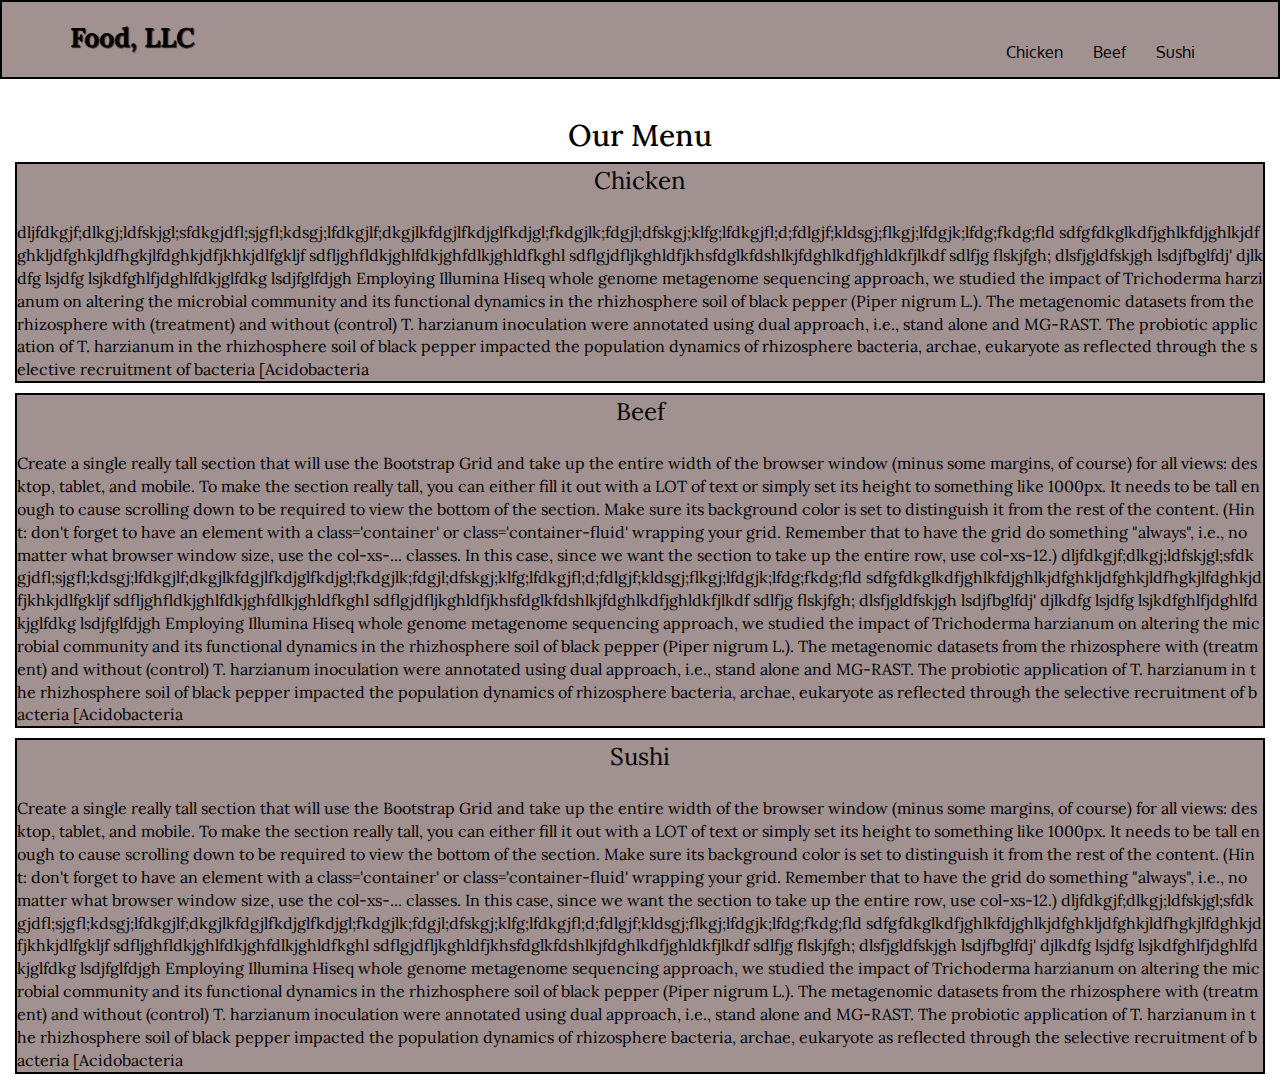
==== module3-solution/index.html @ ed4e61cd "Module 3 Assignment 2" ====
<!doctype html>
<html lang="en">
  <head>
    <meta charset="utf-8">
    <meta http-equiv="X-UA-Compatible" content="IE=edge">
    <meta name="viewport" content="width=device-width, initial-scale=1">
    <title>Assigment Solution for Module 3</title>
    <link rel="stylesheet" href="css/bootstrap.min.css">
    <link rel="stylesheet" href="css/styles.css">
    <link href='https://fonts.googleapis.com/css?family=Oxygen:400,300,700' rel='stylesheet' type='text/css'>
    <link href='https://fonts.googleapis.com/css?family=Lora' rel='stylesheet' type='text/css'>
  </head>
<body>
  <header>
    <nav id="header-nav" class="navbar navbar-default">
      <div class="container">
        <div class="navbar-header">
          <a href="index.html" class="pull-left visible-xs visible-md visible-lg">
          </a>

          <div class="navbar-brand">
            <a href="index.html"><h1>Food, LLC</h1></a>
          </div>

          <button type="button" class="navbar-toggle collapsed visible-xs" data-toggle="collapse" data-target="#collapsable-nav" aria-expanded="false">
            <span class="sr-only">Toggle navigation</span>
            <span class="icon-bar"></span>
            <span class="icon-bar"></span>
            <span class="icon-bar"></span>
          </button>
      </div>

      <div id="collapsable-nav" class="collapse navbar-collapse">
           <ul id="nav-list" class="nav navbar-nav navbar-right">
            <li>
              <a href="#">
                <span></span><br class="hidden-xs"> Chicken </a>
            </li>
            <li>
              <a href="#">
                <span></span><br class="hidden-xs"> Beef </a>
            </li>
            <li>
              <a href="#">
                <span></span><br class="hidden-xs"> Sushi </a>
            </li>
      
          </ul><!-- #nav-list -->
        </div><!-- .collapse .navbar-collapse -->
     </div>     
    </nav>
  </header>

<div id="main-content" class="container">
  
</div>

<div class="col-lg-12 col-md-12 col-sm-12 col-xs-12">
  
  <h2 class="text-center">
    Our Menu
  </h2>
  <p>
    <span> Chicken </span>
    <br>
    dljfdkgjf;dlkgj;ldfskjgl;sfdkgjdfl;sjgfl;kdsgj;lfdkgjlf;dkgjlkfdgjlfkdjglfkdjgl;fkdgjlk;fdgjl;dfskgj;klfg;lfdkgjfl;d;fdlgjf;kldsgj;flkgj;lfdgjk;lfdg;fkdg;fld
    sdfgfdkglkdfjghlkfdjghlkjdfghkljdfghkjldfhgkjlfdghkjdfjkhkjdlfgkljf
    sdfljghfldkjghlfdkjghfdlkjghldfkghl
    sdflgjdfljkghldfjkhsfdglkfdshlkjfdghlkdfjghldkfjlkdf
    sdlfjg flskjfgh; dlsfjgldfskjgh lsdjfbglfdj'
    djlkdfg lsjdfg
    lsjkdfghlfjdghlfdkjglfdkg 
    lsdjfglfdjgh 
    Employing Illumina Hiseq whole genome metagenome sequencing approach, we studied the impact of Trichoderma harzianum on altering the microbial community and its functional dynamics in the rhizhosphere soil of black pepper (Piper nigrum L.). The metagenomic datasets from the rhizosphere with (treatment) and without (control) T. harzianum inoculation were annotated using dual approach, i.e., stand alone and MG-RAST. The probiotic application of T. harzianum in the rhizhosphere soil of black pepper impacted the population dynamics of rhizosphere bacteria, archae, eukaryote as reflected through the selective recruitment of bacteria [Acidobacteria
  </p>

   <p>
    <span> Beef </span>
    <br>
    Create a single really tall section that will use the Bootstrap Grid and take up the entire width of the browser window (minus some margins, of course) for all views: desktop, tablet, and mobile. To make the section really tall, you can either fill it out with a LOT of text or simply set its height to something like 1000px. It needs to be tall enough to cause scrolling down to be required to view the bottom of the section. Make sure its background color is set to distinguish it from the rest of the content. (Hint: don't forget to have an element with a class='container' or class='container-fluid' wrapping your grid. Remember that to have the grid do something "always", i.e., no matter what browser window size, use the col-xs-... classes. In this case, since we want the section to take up the entire row, use col-xs-12.)
    dljfdkgjf;dlkgj;ldfskjgl;sfdkgjdfl;sjgfl;kdsgj;lfdkgjlf;dkgjlkfdgjlfkdjglfkdjgl;fkdgjlk;fdgjl;dfskgj;klfg;lfdkgjfl;d;fdlgjf;kldsgj;flkgj;lfdgjk;lfdg;fkdg;fld
    sdfgfdkglkdfjghlkfdjghlkjdfghkljdfghkjldfhgkjlfdghkjdfjkhkjdlfgkljf
    sdfljghfldkjghlfdkjghfdlkjghldfkghl
    sdflgjdfljkghldfjkhsfdglkfdshlkjfdghlkdfjghldkfjlkdf
    sdlfjg flskjfgh; dlsfjgldfskjgh lsdjfbglfdj'
    djlkdfg lsjdfg
    lsjkdfghlfjdghlfdkjglfdkg 
    lsdjfglfdjgh 
    Employing Illumina Hiseq whole genome metagenome sequencing approach, we studied the impact of Trichoderma harzianum on altering the microbial community and its functional dynamics in the rhizhosphere soil of black pepper (Piper nigrum L.). The metagenomic datasets from the rhizosphere with (treatment) and without (control) T. harzianum inoculation were annotated using dual approach, i.e., stand alone and MG-RAST. The probiotic application of T. harzianum in the rhizhosphere soil of black pepper impacted the population dynamics of rhizosphere bacteria, archae, eukaryote as reflected through the selective recruitment of bacteria [Acidobacteria
  </p>

  <p>
    <span> Sushi </span>
    <br>
    Create a single really tall section that will use the Bootstrap Grid and take up the entire width of the browser window (minus some margins, of course) for all views: desktop, tablet, and mobile. To make the section really tall, you can either fill it out with a LOT of text or simply set its height to something like 1000px. It needs to be tall enough to cause scrolling down to be required to view the bottom of the section. Make sure its background color is set to distinguish it from the rest of the content. (Hint: don't forget to have an element with a class='container' or class='container-fluid' wrapping your grid. Remember that to have the grid do something "always", i.e., no matter what browser window size, use the col-xs-... classes. In this case, since we want the section to take up the entire row, use col-xs-12.)
    dljfdkgjf;dlkgj;ldfskjgl;sfdkgjdfl;sjgfl;kdsgj;lfdkgjlf;dkgjlkfdgjlfkdjglfkdjgl;fkdgjlk;fdgjl;dfskgj;klfg;lfdkgjfl;d;fdlgjf;kldsgj;flkgj;lfdgjk;lfdg;fkdg;fld
    sdfgfdkglkdfjghlkfdjghlkjdfghkljdfghkjldfhgkjlfdghkjdfjkhkjdlfgkljf
    sdfljghfldkjghlfdkjghfdlkjghldfkghl
    sdflgjdfljkghldfjkhsfdglkfdshlkjfdghlkdfjghldkfjlkdf
    sdlfjg flskjfgh; dlsfjgldfskjgh lsdjfbglfdj'
    djlkdfg lsjdfg
    lsjkdfghlfjdghlfdkjglfdkg 
    lsdjfglfdjgh 
    Employing Illumina Hiseq whole genome metagenome sequencing approach, we studied the impact of Trichoderma harzianum on altering the microbial community and its functional dynamics in the rhizhosphere soil of black pepper (Piper nigrum L.). The metagenomic datasets from the rhizosphere with (treatment) and without (control) T. harzianum inoculation were annotated using dual approach, i.e., stand alone and MG-RAST. The probiotic application of T. harzianum in the rhizhosphere soil of black pepper impacted the population dynamics of rhizosphere bacteria, archae, eukaryote as reflected through the selective recruitment of bacteria [Acidobacteria
  </p>
</div>

  <!-- jQuery (Bootstrap JS plugins depend on it) -->
  <script src="js/jquery-2.1.4.min.js"></script>
  <script src="js/bootstrap.min.js"></script>
  <script src="js/script.js"></script>
</body>
</html>
---- module3-solution/css/styles.css ----
body {
  font-size: 16px;
  background-color: white;
  font-family: 'Oxygen', sans-serif;
  }

/** HEADER **/
#header-nav {
  background-color: #A19191;
  border-radius: 0;
  border: 2px solid #000000;
}


.navbar-brand {
  padding-top: 25px;
}

.navbar-brand h1 { /* Restaurant name */
  font-family: 'Lora', serif;
  color: #000000;
  font-size: 1.5em;
  font-weight: bold;
  text-shadow: 1px 1px 1px #222;
  margin-top: 0;
  margin-bottom: 0;
  line-height: .75;
}
.navbar-brand a:hover, .navbar-brand a:focus {
  text-decoration: none;
}

/*#nav-list {
  margin-top: 10px;
}*/
#nav-list a {
  text-align: center;
  color: #000000;
}
#nav-list a:hover {
  background: white;
  color: #A19191;
}
#nav-list a span {
  font-size: 1.8em;
}


.navbar-header button.navbar-toggle, .navbar-header .icon-bar {
  border: 2px solid black;
}
.navbar-header button.navbar-toggle {
  clear: both;
  /*margin-top: -30px;*/
}
/* END HEADER */

/* HOME PAGE */
.container .jumbotron {
  box-shadow: 0 0 50px;
  background-color: white;
  border: 2px solid #000000;
}

p
{
  border: 2px solid black;
  background-color: #A19191;
  width: 100%;
  color: black;
  text-align: left;
  overflow-wrap: all;
  word-wrap: normal;
  overflow: auto;
  text-overflow: all;
  white-space: normal;
  word-break: break-all;
  word-wrap: break-word;
  font-family: 'Lora', serif;
  color: #000000;
  position: relative;
  overflow: hidden;
 }

p > span {
display: block;  
font-size: 1.5em;  
text-align: center;
background-color: #A19191;

}

h2.text-center
{
background-color: white;
border: none;
font-family: 'Lora', serif;
color: #000000;
}
/* END HOME PAGE */

/********** Large devices only **********/
@media (min-width: 1200px) {
  .container .jumbotron {
    /*background: url('../images/jumbotron_1200.jpg') no-repeat;*/
    height: 675px;
  }
}

/********** Medium devices only **********/
@media (min-width: 992px) and (max-width: 1199px) {
  /* Header */
 
  /* End Header */

  /* Home Page */
  .container .jumbotron {
  height: 558px;
  }



  /* End Home Page */
}

/********** Small devices only **********/
@media (min-width: 768px) and (max-width: 991px) {
  /* Home Page */
  .container .jumbotron {
  /*background: url('../images/jumbotron_768.jpg') no-repeat;*/
    height: 432px;
  }
  /* End Home Page */

}

/********** Extra small devices only **********/
@media (max-width: 767px) {
  /* Header */
  .navbar-brand {
    padding-top: 10px;
    height: 80px;
  }
  .navbar-brand h1 { /* Restaurant name */
    padding-top: 10px;
    font-size: 5vw; /* 1vw = 1% of viewport width */
  }
  .navbar-brand p { /* Kosher cert */
    font-size: .6em;
    margin-top: 12px;
  }
  .navbar-brand p img { /* Star-K */
    height: 20px;
  }

  #collapsable-nav a { /* Collapsed nav menu text */
    font-size: 1.2em;
  }
  #collapsable-nav a span { /* Collapsed nav menu glyph */
    font-size: 1em;
    margin-right: 5px;
    font
  }

  
  /* End Header */

  /* Home Page */
  .container .jumbotron {
    margin-top: 30px;
    padding: 0;
    border: 2px solid #000000; 
  }

  

}


/********** Super extra small devices Only :-) (e.g., iPhone 4) **********/
@media (max-width: 479px) {
  /* Header */
  .navbar-brand h1 { /* Restaurant name */
    padding-top: 5px;
    font-size: 6vw;
  }
  /* End Header */
  
  /* Home page */
  #menu-tile, #specials-tile {
    width: 280px;
    margin: 0 auto 15px;
  }
}
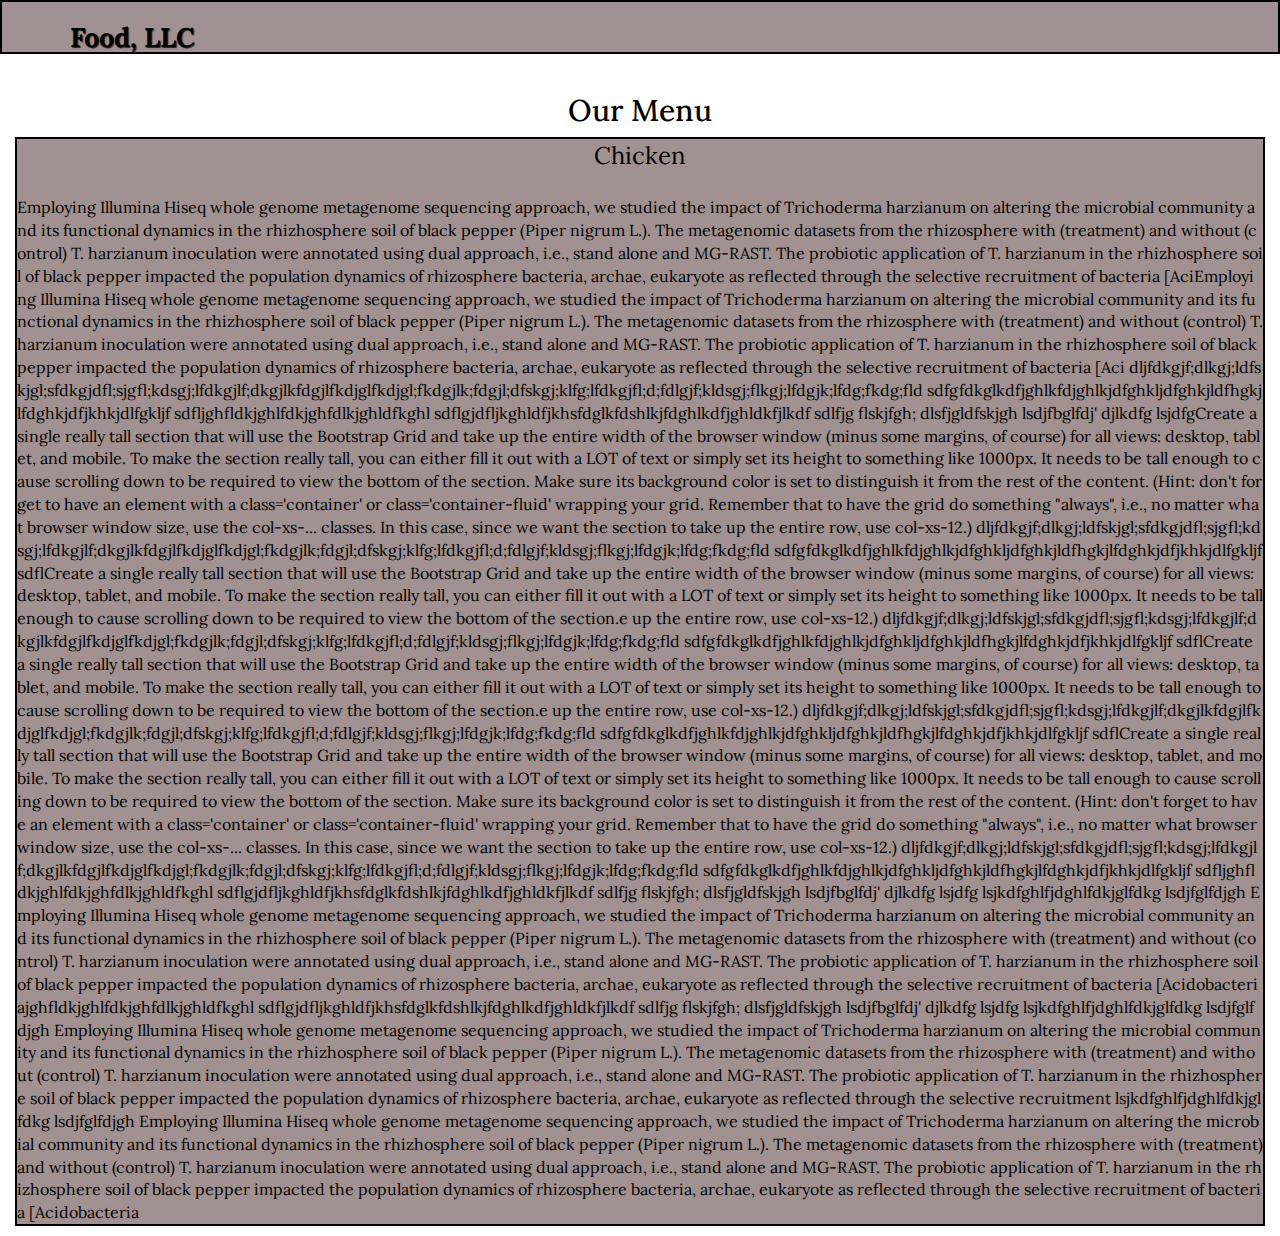
==== commit ccdd21ad: "Module 3 Assignment changes 3" ====
--- a/module3-solution/index.html
+++ b/module3-solution/index.html
@@ -33,15 +33,15 @@
       <div id="collapsable-nav" class="collapse navbar-collapse">
            <ul id="nav-list" class="nav navbar-nav navbar-right">
             <li>
-              <a href="#">
+              <a href="#" class="visible-xs">
                 <span></span><br class="hidden-xs"> Chicken </a>
             </li>
             <li>
-              <a href="#">
+              <a href="#" class="visible-xs">
                 <span></span><br class="hidden-xs"> Beef </a>
             </li>
             <li>
-              <a href="#">
+              <a href="#" class="visible-xs">
                 <span></span><br class="hidden-xs"> Sushi </a>
             </li>
       
@@ -63,6 +63,22 @@
   <p>
     <span> Chicken </span>
     <br>
+    Employing Illumina Hiseq whole genome metagenome sequencing approach, we studied the impact of Trichoderma harzianum on altering the microbial community and its functional dynamics in the rhizhosphere soil of black pepper (Piper nigrum L.). The metagenomic datasets from the rhizosphere with (treatment) and without (control) T. harzianum inoculation were annotated using dual approach, i.e., stand alone and MG-RAST. The probiotic application of T. harzianum in the rhizhosphere soil of black pepper impacted the population dynamics of rhizosphere bacteria, archae, eukaryote as reflected through the selective recruitment of bacteria [AciEmploying Illumina Hiseq whole genome metagenome sequencing approach, we studied the impact of Trichoderma harzianum on altering the microbial community and its functional dynamics in the rhizhosphere soil of black pepper (Piper nigrum L.). The metagenomic datasets from the rhizosphere with (treatment) and without (control) T. harzianum inoculation were annotated using dual approach, i.e., stand alone and MG-RAST. The probiotic application of T. harzianum in the rhizhosphere soil of black pepper impacted the population dynamics of rhizosphere bacteria, archae, eukaryote as reflected through the selective recruitment of bacteria [Aci
+    dljfdkgjf;dlkgj;ldfskjgl;sfdkgjdfl;sjgfl;kdsgj;lfdkgjlf;dkgjlkfdgjlfkdjglfkdjgl;fkdgjlk;fdgjl;dfskgj;klfg;lfdkgjfl;d;fdlgjf;kldsgj;flkgj;lfdgjk;lfdg;fkdg;fld
+    sdfgfdkglkdfjghlkfdjghlkjdfghkljdfghkjldfhgkjlfdghkjdfjkhkjdlfgkljf
+    sdfljghfldkjghlfdkjghfdlkjghldfkghl
+    sdflgjdfljkghldfjkhsfdglkfdshlkjfdghlkdfjghldkfjlkdf
+    sdlfjg flskjfgh; dlsfjgldfskjgh lsdjfbglfdj'
+    djlkdfg lsjdfgCreate a single really tall section that will use the Bootstrap Grid and take up the entire width of the browser window (minus some margins, of course) for all views: desktop, tablet, and mobile. To make the section really tall, you can either fill it out with a LOT of text or simply set its height to something like 1000px. It needs to be tall enough to cause scrolling down to be required to view the bottom of the section. Make sure its background color is set to distinguish it from the rest of the content. (Hint: don't forget to have an element with a class='container' or class='container-fluid' wrapping your grid. Remember that to have the grid do something "always", i.e., no matter what browser window size, use the col-xs-... classes. In this case, since we want the section to take up the entire row, use col-xs-12.)
+    dljfdkgjf;dlkgj;ldfskjgl;sfdkgjdfl;sjgfl;kdsgj;lfdkgjlf;dkgjlkfdgjlfkdjglfkdjgl;fkdgjlk;fdgjl;dfskgj;klfg;lfdkgjfl;d;fdlgjf;kldsgj;flkgj;lfdgjk;lfdg;fkdg;fld
+    sdfgfdkglkdfjghlkfdjghlkjdfghkljdfghkjldfhgkjlfdghkjdfjkhkjdlfgkljf
+    sdflCreate a single really tall section that will use the Bootstrap Grid and take up the entire width of the browser window (minus some margins, of course) for all views: desktop, tablet, and mobile. To make the section really tall, you can either fill it out with a LOT of text or simply set its height to something like 1000px. It needs to be tall enough to cause scrolling down to be required to view the bottom of the section.e up the entire row, use col-xs-12.)
+    dljfdkgjf;dlkgj;ldfskjgl;sfdkgjdfl;sjgfl;kdsgj;lfdkgjlf;dkgjlkfdgjlfkdjglfkdjgl;fkdgjlk;fdgjl;dfskgj;klfg;lfdkgjfl;d;fdlgjf;kldsgj;flkgj;lfdgjk;lfdg;fkdg;fld
+    sdfgfdkglkdfjghlkfdjghlkjdfghkljdfghkjldfhgkjlfdghkjdfjkhkjdlfgkljf
+    sdflCreate a single really tall section that will use the Bootstrap Grid and take up the entire width of the browser window (minus some margins, of course) for all views: desktop, tablet, and mobile. To make the section really tall, you can either fill it out with a LOT of text or simply set its height to something like 1000px. It needs to be tall enough to cause scrolling down to be required to view the bottom of the section.e up the entire row, use col-xs-12.)
+    dljfdkgjf;dlkgj;ldfskjgl;sfdkgjdfl;sjgfl;kdsgj;lfdkgjlf;dkgjlkfdgjlfkdjglfkdjgl;fkdgjlk;fdgjl;dfskgj;klfg;lfdkgjfl;d;fdlgjf;kldsgj;flkgj;lfdgjk;lfdg;fkdg;fld
+    sdfgfdkglkdfjghlkfdjghlkjdfghkljdfghkjldfhgkjlfdghkjdfjkhkjdlfgkljf
+    sdflCreate a single really tall section that will use the Bootstrap Grid and take up the entire width of the browser window (minus some margins, of course) for all views: desktop, tablet, and mobile. To make the section really tall, you can either fill it out with a LOT of text or simply set its height to something like 1000px. It needs to be tall enough to cause scrolling down to be required to view the bottom of the section. Make sure its background color is set to distinguish it from the rest of the content. (Hint: don't forget to have an element with a class='container' or class='container-fluid' wrapping your grid. Remember that to have the grid do something "always", i.e., no matter what browser window size, use the col-xs-... classes. In this case, since we want the section to take up the entire row, use col-xs-12.)
     dljfdkgjf;dlkgj;ldfskjgl;sfdkgjdfl;sjgfl;kdsgj;lfdkgjlf;dkgjlkfdgjlfkdjglfkdjgl;fkdgjlk;fdgjl;dfskgj;klfg;lfdkgjfl;d;fdlgjf;kldsgj;flkgj;lfdgjk;lfdg;fkdg;fld
     sdfgfdkglkdfjghlkfdjghlkjdfghkljdfghkjldfhgkjlfdghkjdfjkhkjdlfgkljf
     sdfljghfldkjghlfdkjghfdlkjghldfkghl
@@ -71,38 +87,19 @@
     djlkdfg lsjdfg
     lsjkdfghlfjdghlfdkjglfdkg 
     lsdjfglfdjgh 
-    Employing Illumina Hiseq whole genome metagenome sequencing approach, we studied the impact of Trichoderma harzianum on altering the microbial community and its functional dynamics in the rhizhosphere soil of black pepper (Piper nigrum L.). The metagenomic datasets from the rhizosphere with (treatment) and without (control) T. harzianum inoculation were annotated using dual approach, i.e., stand alone and MG-RAST. The probiotic application of T. harzianum in the rhizhosphere soil of black pepper impacted the population dynamics of rhizosphere bacteria, archae, eukaryote as reflected through the selective recruitment of bacteria [Acidobacteria
-  </p>
-
-   <p>
-    <span> Beef </span>
-    <br>
-    Create a single really tall section that will use the Bootstrap Grid and take up the entire width of the browser window (minus some margins, of course) for all views: desktop, tablet, and mobile. To make the section really tall, you can either fill it out with a LOT of text or simply set its height to something like 1000px. It needs to be tall enough to cause scrolling down to be required to view the bottom of the section. Make sure its background color is set to distinguish it from the rest of the content. (Hint: don't forget to have an element with a class='container' or class='container-fluid' wrapping your grid. Remember that to have the grid do something "always", i.e., no matter what browser window size, use the col-xs-... classes. In this case, since we want the section to take up the entire row, use col-xs-12.)
-    dljfdkgjf;dlkgj;ldfskjgl;sfdkgjdfl;sjgfl;kdsgj;lfdkgjlf;dkgjlkfdgjlfkdjglfkdjgl;fkdgjlk;fdgjl;dfskgj;klfg;lfdkgjfl;d;fdlgjf;kldsgj;flkgj;lfdgjk;lfdg;fkdg;fld
-    sdfgfdkglkdfjghlkfdjghlkjdfghkljdfghkjldfhgkjlfdghkjdfjkhkjdlfgkljf
-    sdfljghfldkjghlfdkjghfdlkjghldfkghl
+    Employing Illumina Hiseq whole genome metagenome sequencing approach, we studied the impact of Trichoderma harzianum on altering the microbial community and its functional dynamics in the rhizhosphere soil of black pepper (Piper nigrum L.). The metagenomic datasets from the rhizosphere with (treatment) and without (control) T. harzianum inoculation were annotated using dual approach, i.e., stand alone and MG-RAST. The probiotic application of T. harzianum in the rhizhosphere soil of black pepper impacted the population dynamics of rhizosphere bacteria, archae, eukaryote as reflected through the selective recruitment of bacteria [Acidobacteriajghfldkjghlfdkjghfdlkjghldfkghl
     sdflgjdfljkghldfjkhsfdglkfdshlkjfdghlkdfjghldkfjlkdf
     sdlfjg flskjfgh; dlsfjgldfskjgh lsdjfbglfdj'
     djlkdfg lsjdfg
     lsjkdfghlfjdghlfdkjglfdkg 
     lsdjfglfdjgh 
-    Employing Illumina Hiseq whole genome metagenome sequencing approach, we studied the impact of Trichoderma harzianum on altering the microbial community and its functional dynamics in the rhizhosphere soil of black pepper (Piper nigrum L.). The metagenomic datasets from the rhizosphere with (treatment) and without (control) T. harzianum inoculation were annotated using dual approach, i.e., stand alone and MG-RAST. The probiotic application of T. harzianum in the rhizhosphere soil of black pepper impacted the population dynamics of rhizosphere bacteria, archae, eukaryote as reflected through the selective recruitment of bacteria [Acidobacteria
-  </p>
-
-  <p>
-    <span> Sushi </span>
-    <br>
-    Create a single really tall section that will use the Bootstrap Grid and take up the entire width of the browser window (minus some margins, of course) for all views: desktop, tablet, and mobile. To make the section really tall, you can either fill it out with a LOT of text or simply set its height to something like 1000px. It needs to be tall enough to cause scrolling down to be required to view the bottom of the section. Make sure its background color is set to distinguish it from the rest of the content. (Hint: don't forget to have an element with a class='container' or class='container-fluid' wrapping your grid. Remember that to have the grid do something "always", i.e., no matter what browser window size, use the col-xs-... classes. In this case, since we want the section to take up the entire row, use col-xs-12.)
-    dljfdkgjf;dlkgj;ldfskjgl;sfdkgjdfl;sjgfl;kdsgj;lfdkgjlf;dkgjlkfdgjlfkdjglfkdjgl;fkdgjlk;fdgjl;dfskgj;klfg;lfdkgjfl;d;fdlgjf;kldsgj;flkgj;lfdgjk;lfdg;fkdg;fld
-    sdfgfdkglkdfjghlkfdjghlkjdfghkljdfghkjldfhgkjlfdghkjdfjkhkjdlfgkljf
-    sdfljghfldkjghlfdkjghfdlkjghldfkghl
-    sdflgjdfljkghldfjkhsfdglkfdshlkjfdghlkdfjghldkfjlkdf
-    sdlfjg flskjfgh; dlsfjgldfskjgh lsdjfbglfdj'
-    djlkdfg lsjdfg
+    Employing Illumina Hiseq whole genome metagenome sequencing approach, we studied the impact of Trichoderma harzianum on altering the microbial community and its functional dynamics in the rhizhosphere soil of black pepper (Piper nigrum L.). The metagenomic datasets from the rhizosphere with (treatment) and without (control) T. harzianum inoculation were annotated using dual approach, i.e., stand alone and MG-RAST. The probiotic application of T. harzianum in the rhizhosphere soil of black pepper impacted the population dynamics of rhizosphere bacteria, archae, eukaryote as reflected through the selective recruitment 
     lsjkdfghlfjdghlfdkjglfdkg 
     lsdjfglfdjgh 
     Employing Illumina Hiseq whole genome metagenome sequencing approach, we studied the impact of Trichoderma harzianum on altering the microbial community and its functional dynamics in the rhizhosphere soil of black pepper (Piper nigrum L.). The metagenomic datasets from the rhizosphere with (treatment) and without (control) T. harzianum inoculation were annotated using dual approach, i.e., stand alone and MG-RAST. The probiotic application of T. harzianum in the rhizhosphere soil of black pepper impacted the population dynamics of rhizosphere bacteria, archae, eukaryote as reflected through the selective recruitment of bacteria [Acidobacteria
   </p>
+
+ 
 </div>
 
   <!-- jQuery (Bootstrap JS plugins depend on it) -->
